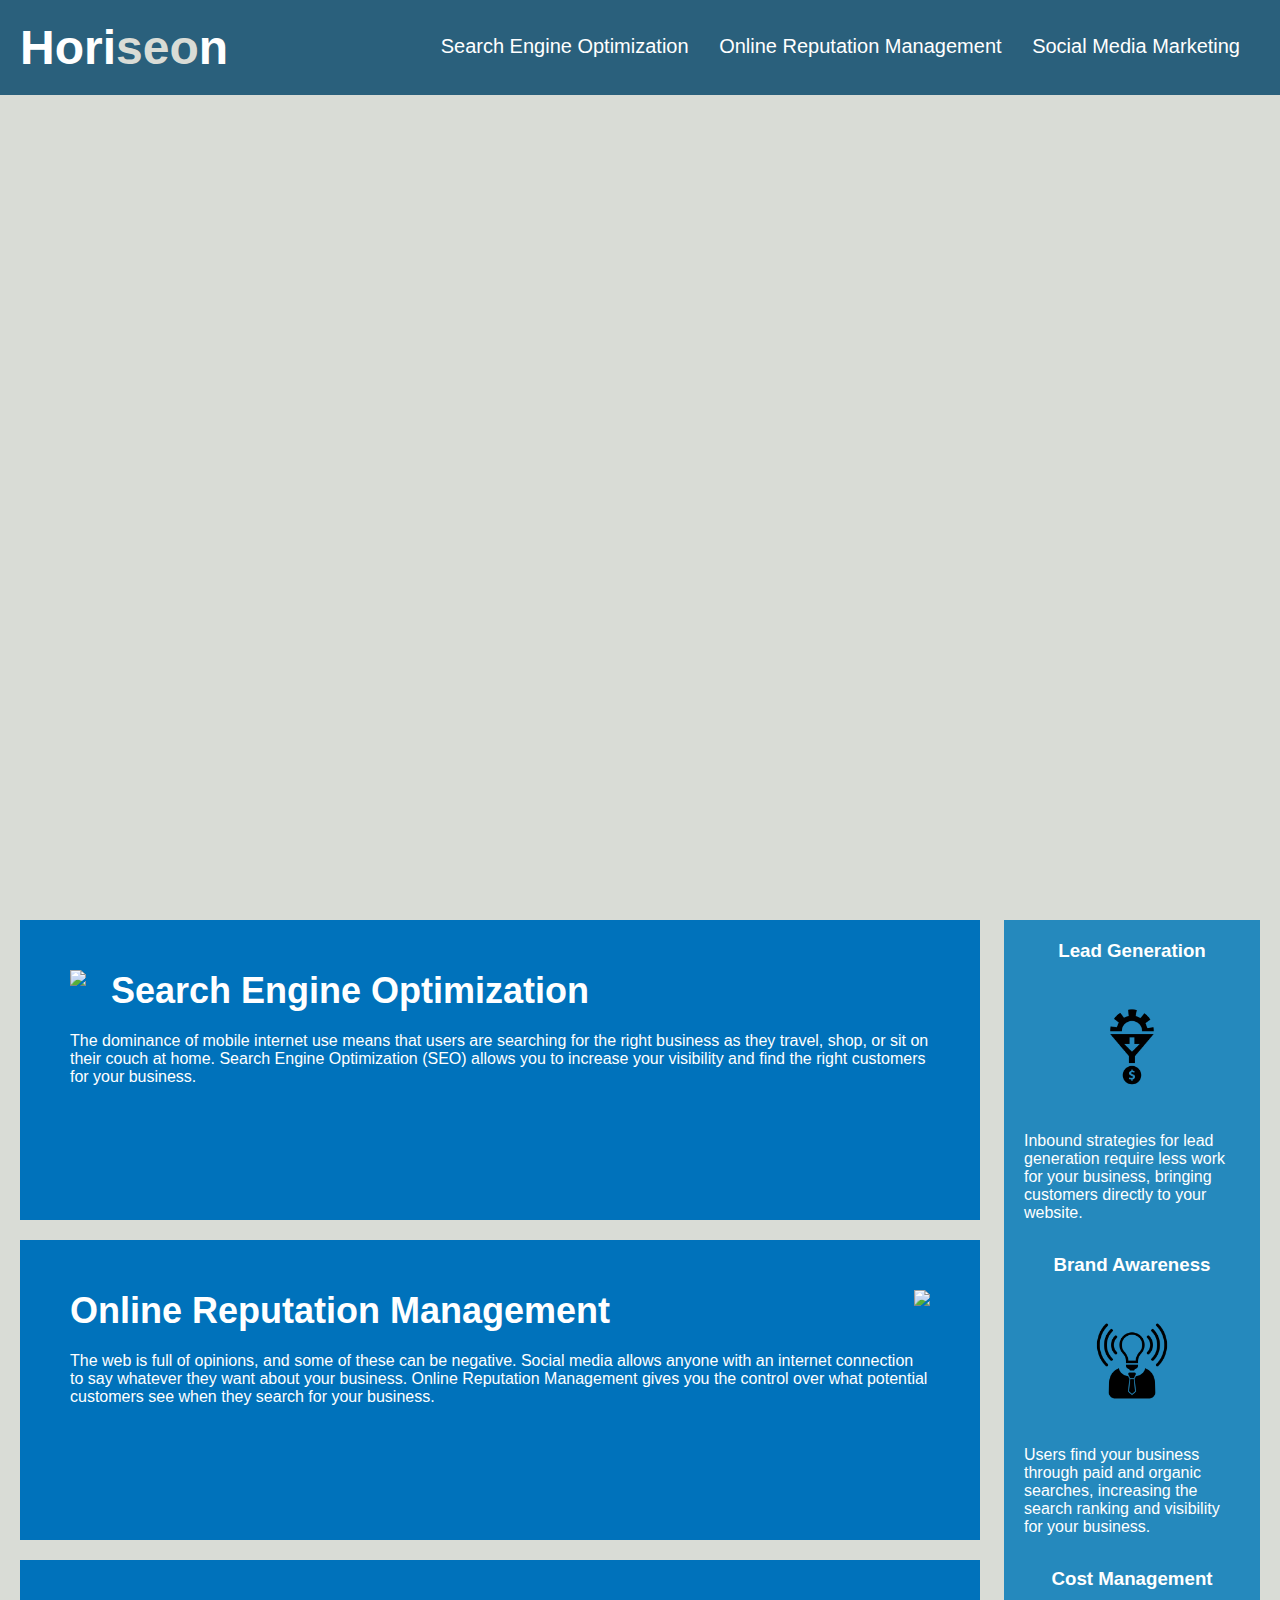
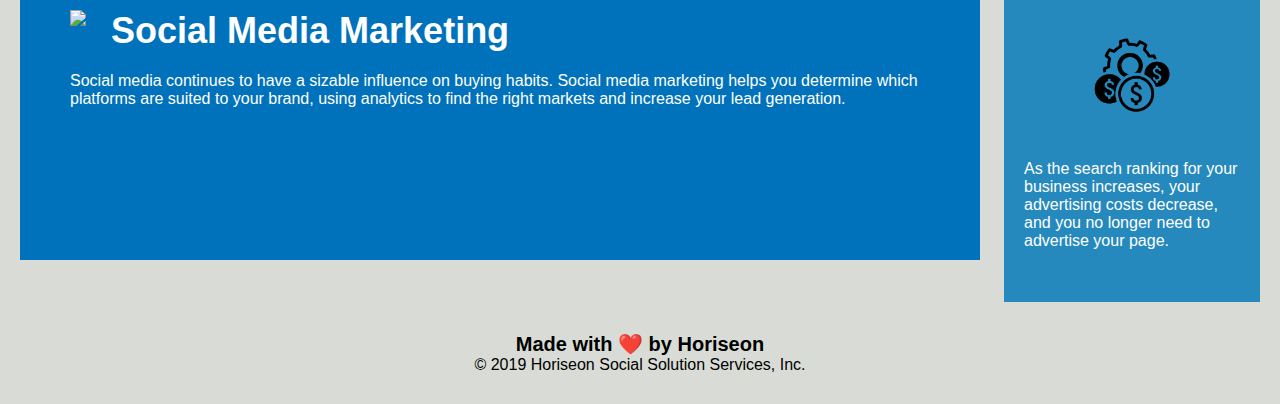
==== index.html @ dc7591a1 "Initial File Upload" ====
<!DOCTYPE html>
<html lang="en-us">

<head>
    <meta charset="UTF-8" />
    <link rel="stylesheet" href="./assets/css/style.css">
    <title>website</title>
</head>

<body>
    <div class="header">
        <h1>Hori<span class="seo">seo</span>n</h1>
        <div>
            <ul>
                <li>
                    <a href="#search-engine-optimization">Search Engine Optimization</a>
                </li>
                <li>
                    <a href="#online-reputation-management">Online Reputation Management</a>
                </li>
                <li>
                    <a href="#social-media-marketing">Social Media Marketing</a>
                </li>
            </ul>
        </div>
    </div>
    <div class="hero"></div>
    <div class="content">
        <div class="search-engine-optimization">
            <img src="./assets/images/search-engine-optimization.jpg" class="float-left" />
            <h2>Search Engine Optimization</h2>
            <p>
                The dominance of mobile internet use means that users are searching for the right business as they travel, shop, or sit on their couch at home. Search Engine Optimization (SEO) allows you to increase your visibility and find the right customers for your business.
            </p>
        </div>
        <div id="online-reputation-management" class="online-reputation-management">
            <img src="./assets/images/online-reputation-management.jpg" class="float-right" />
            <h2>Online Reputation Management</h2>
            <p>
                The web is full of opinions, and some of these can be negative. Social media allows anyone with an internet connection to say whatever they want about your business. Online Reputation Management gives you the control over what potential customers see when they search for your business.
            </p>
        </div>
        <div id="social-media-marketing" class="social-media-marketing">
            <img src="./assets/images/social-media-marketing.jpg" class="float-left" />
            <h2>Social Media Marketing</h2>
            <p>
                Social media continues to have a sizable influence on buying habits. Social media marketing helps you determine which platforms are suited to your brand, using analytics to find the right markets and increase your lead generation.
            </p>
        </div>
    </div>
    <div class="benefits">
        <div class="benefit-lead">
            <h3>Lead Generation</h3>
            <img src="./assets/images/lead-generation.png" />
            <p>
                Inbound strategies for lead generation require less work for your business, bringing customers directly to your website.
            </p>
        </div>
        <div class="benefit-brand">
            <h3>Brand Awareness</h3>
            <img src="./assets/images/brand-awareness.png" />
            <p>
                Users find your business through paid and organic searches, increasing the search ranking and visibility for your business.
            </p>
        </div>
        <div class="benefit-cost">
            <h3>Cost Management</h3>
            <img src="./assets/images/cost-management.png"></img>
            <p>
                As the search ranking for your business increases, your advertising costs decrease, and you no longer need to advertise your page.
            </p>
        </div>
    </div>
    <div class="footer">
        <h2>Made with ❤️️ by Horiseon</h2>
        <p>
            &copy; 2019 Horiseon Social Solution Services, Inc.
        </p>
    </div>
</body>

</html>
---- assets/css/style.css ----
* {
    box-sizing: border-box;
    padding: 0;
    margin: 0;
}

body {
    background-color: #d9dcd6;
}

.header {
    padding: 20px;
    font-family: 'Trebuchet MS', 'Lucida Sans Unicode', 'Lucida Grande', 'Lucida Sans', Arial, sans-serif;
    background-color: #2a607c;
    color: #ffffff;
}

.header h1 {
    display: inline-block;
    font-size: 48px;
}

.header h1 .seo {
    color: #d9dcd6;
}

.header div {
    padding-top: 15px;
    margin-right: 20px;
    float: right;
    font-family: 'Gill Sans', 'Gill Sans MT', Calibri, 'Trebuchet MS', sans-serif;
    font-size: 20px;
}

.header div ul {
    list-style-type: none;
}

.header div ul li {
    display: inline-block;
    margin-left: 25px;
}

a {
    color: #ffffff;
    text-decoration: none;
}

p {
    font-size: 16px;
}

.hero {
    height: 800px;
    width: 100%;
    margin-bottom: 25px;
    background-image: url("../images/digital-marketing-meeting.jpg");
    background-size: cover;
    background-position: center;
}

.float-left {
    float: left;
    margin-right: 25px;
}

.float-right {
    float: right;
    margin-left: 25px;
}

.content {
    width: 75%;
    display: inline-block;
    margin-left: 20px;
}

.benefits {
    margin-right: 20px;
    padding: 20px;
    clear: both;
    float: right;
    width: 20%;
    height: 100%;
    font-family: 'Gill Sans', 'Gill Sans MT', Calibri, 'Trebuchet MS', sans-serif;
    background-color: #2589bd;
}

.benefit-lead {
    margin-bottom: 32px;
    color: #ffffff;
}

.benefit-brand {
    margin-bottom: 32px;
    color: #ffffff;
}

.benefit-cost {
    margin-bottom: 32px;
    color: #ffffff;
}

.benefit-lead h3 {
    margin-bottom: 10px;
    text-align: center;
}

.benefit-brand h3 {
    margin-bottom: 10px;
    text-align: center;
}

.benefit-cost h3 {
    margin-bottom: 10px;
    text-align: center;
}

.benefit-lead img {
    display: block;
    margin: 10px auto;
    max-width: 150px;
}

.benefit-brand img {
    display: block;
    margin: 10px auto;
    max-width: 150px;
}

.benefit-cost img {
    display: block;
    margin: 10px auto;
    max-width: 150px;
}

.search-engine-optimization {
    margin-bottom: 20px;
    padding: 50px;
    height: 300px;
    font-family: 'Gill Sans', 'Gill Sans MT', Calibri, 'Trebuchet MS', sans-serif;
    background-color: #0072bb;
    color: #ffffff;
}

.online-reputation-management {
    margin-bottom: 20px;
    padding: 50px;
    height: 300px;
    font-family: 'Gill Sans', 'Gill Sans MT', Calibri, 'Trebuchet MS', sans-serif;
    background-color: #0072bb;
    color: #ffffff;
}

.social-media-marketing {
    margin-bottom: 20px;
    padding: 50px;
    height: 300px;
    font-family: 'Gill Sans', 'Gill Sans MT', Calibri, 'Trebuchet MS', sans-serif;
    background-color: #0072bb;
    color: #ffffff;
}

.search-engine-optimization img {
    max-height: 200px;
}

.online-reputation-management img {
    max-height: 200px;
}

.social-media-marketing img {
    max-height: 200px;
}

.search-engine-optimization h2 {
    margin-bottom: 20px;
    font-size: 36px;
}

.online-reputation-management h2 {
    margin-bottom: 20px;
    font-size: 36px;
}

.social-media-marketing h2 {
    margin-bottom: 20px;
    font-size: 36px;
}

.footer {
    padding: 30px;
    clear: both;
    font-family: 'Trebuchet MS', 'Lucida Sans Unicode', 'Lucida Grande', 'Lucida Sans', Arial, sans-serif;
    text-align: center;
}

.footer h2 {
    font-size: 20px;
}
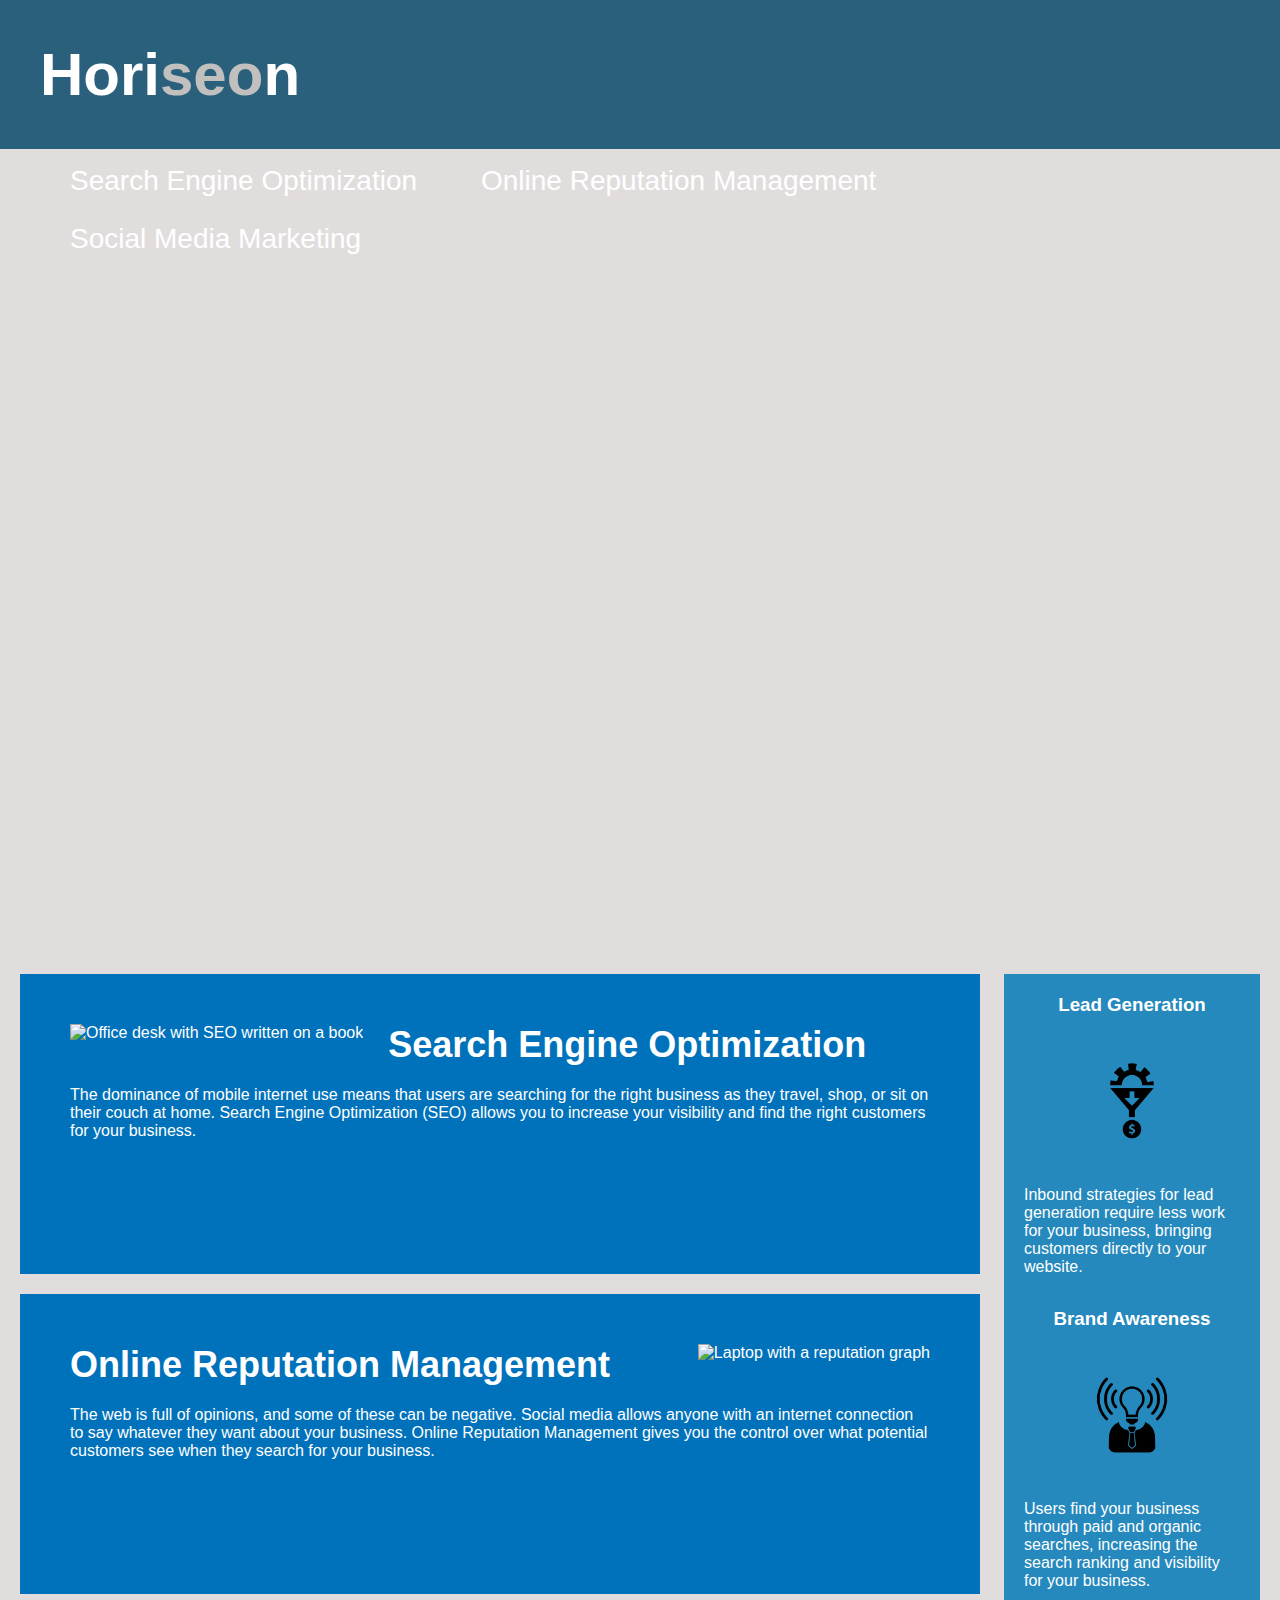
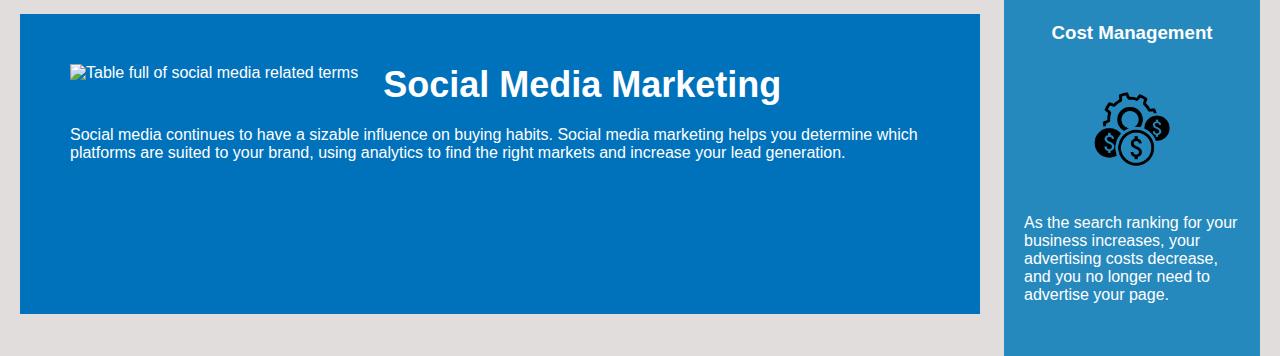
==== commit 49123a58: "Update index.html" ====
--- a/index.html
+++ b/index.html
@@ -1,15 +1,16 @@
 <!DOCTYPE html>
-<html lang="en-us">
+<html lang="en">
 
 <head>
-    <meta charset="UTF-8" />
-    <link rel="stylesheet" href="./assets/css/style.css">
-    <title>website</title>
+    <meta charset="UTF-8">
+    <meta name="viewport" content="width=device-width, initial-scale=1.0">
+    <title>Horiseon</title>
+    <link rel="stylesheet" type="text/css" href="./positioning.css">
 </head>
 
 <body>
-    <div class="header">
-        <h1>Hori<span class="seo">seo</span>n</h1>
+    <header>
+        <h1>Hori<a class="seo">seo</a>n</h1>
         <div>
             <ul>
                 <li>
@@ -23,60 +24,65 @@
                 </li>
             </ul>
         </div>
-    </div>
+    </header>
     <div class="hero"></div>
-    <div class="content">
-        <div class="search-engine-optimization">
-            <img src="./assets/images/search-engine-optimization.jpg" class="float-left" />
+
+    <article class="content">
+        <div class="search-engine-optimization" id="search-engine-optimization">
+            <img src="./assets/images/search-engine-optimization.jpg" class="float-left"
+                alt="Office desk with SEO written on a book">
             <h2>Search Engine Optimization</h2>
-            <p>
-                The dominance of mobile internet use means that users are searching for the right business as they travel, shop, or sit on their couch at home. Search Engine Optimization (SEO) allows you to increase your visibility and find the right customers for your business.
-            </p>
+            <p>The dominance of mobile internet use means that users are searching for the right business as they
+                travel, shop, or sit on their couch at home. Search Engine Optimization (SEO) allows you to increase
+                your visibility and find the right customers for your business.</p>
         </div>
-        <div id="online-reputation-management" class="online-reputation-management">
-            <img src="./assets/images/online-reputation-management.jpg" class="float-right" />
+
+        <div class="online-reputation-management" id="online-reputation-management">
+            <img src="./assets/images/online-reputation-management.jpg" class="float-right"
+                alt="Laptop with a reputation graph">
             <h2>Online Reputation Management</h2>
-            <p>
-                The web is full of opinions, and some of these can be negative. Social media allows anyone with an internet connection to say whatever they want about your business. Online Reputation Management gives you the control over what potential customers see when they search for your business.
-            </p>
+            <p>The web is full of opinions, and some of these can be negative. Social media allows anyone with an
+                internet connection to say whatever they want about your business. Online Reputation Management gives
+                you the control over what potential customers see when they search for your business.</p>
         </div>
-        <div id="social-media-marketing" class="social-media-marketing">
-            <img src="./assets/images/social-media-marketing.jpg" class="float-left" />
+
+        <div class="social-media-marketing" id="social-media-marketing">
+            <img src="./assets/images/social-media-marketing.jpg" class="float-left"
+                alt="Table full of social media related terms">
             <h2>Social Media Marketing</h2>
-            <p>
-                Social media continues to have a sizable influence on buying habits. Social media marketing helps you determine which platforms are suited to your brand, using analytics to find the right markets and increase your lead generation.
-            </p>
+            <p>Social media continues to have a sizable influence on buying habits. Social media marketing helps you
+                determine which platforms are suited to your brand, using analytics to find the right markets and
+                increase your lead generation.</p>
         </div>
-    </div>
-    <div class="benefits">
+    </article>
+
+    <article class="benefits">
         <div class="benefit-lead">
             <h3>Lead Generation</h3>
-            <img src="./assets/images/lead-generation.png" />
-            <p>
-                Inbound strategies for lead generation require less work for your business, bringing customers directly to your website.
-            </p>
+            <img src="./assets/images/lead-generation.png" alt="downward funnel into cash icon">
+            <p>Inbound strategies for lead generation require less work for your business, bringing customers directly
+                to your website.</p>
         </div>
+
         <div class="benefit-brand">
             <h3>Brand Awareness</h3>
-            <img src="./assets/images/brand-awareness.png" />
-            <p>
-                Users find your business through paid and organic searches, increasing the search ranking and visibility for your business.
-            </p>
+            <img src="./assets/images/brand-awareness.png" alt="lightbulb with a suit and tie below it">
+            <p>Users find your business through paid and organic searches, increasing the search ranking and visibility
+                for your business.</p>
         </div>
+
         <div class="benefit-cost">
             <h3>Cost Management</h3>
-            <img src="./assets/images/cost-management.png"></img>
-            <p>
-                As the search ranking for your business increases, your advertising costs decrease, and you no longer need to advertise your page.
-            </p>
+            <img src="./assets/images/cost-management.png"
+                alt="settings gear icon with three money symbols in front of it">
+            <p>As the search ranking for your business increases, your advertising costs decrease, and you no longer
+                need to advertise your page.</p>
         </div>
-    </div>
-    <div class="footer">
-        <h2>Made with ❤️️ by Horiseon</h2>
-        <p>
-            &copy; 2019 Horiseon Social Solution Services, Inc.
-        </p>
-    </div>
+    </article>
+
 </body>
+<footer>
+
+</footer>
 
 </html>
--- a/positioning.css
+++ b/positioning.css
@@ -0,0 +1,205 @@
+* {
+    box-sizing: border-box;
+    padding: 0;
+    margin: 0;
+}
+
+body {
+    background-color: rgb(226, 221, 221);
+}
+
+header {
+    padding: 20px;
+    font-family: 'Trebuchet MS', 'Lucida Sans Unicode', 'Lucida Grande', 'Lucida Sans', Arial, sans-serif;
+    background-color: #2a607c;
+    color: #ffffff;
+}
+
+h1 {
+    color: #ffffff;
+    font-size: 48px;
+    float: center;
+    padding: 20px;
+    font-family: 'Gill Sans', 'Gill Sans MT', Calibri, 'Trebuchet MS', sans-serif;
+    background-color: #2a607c;
+}
+
+header h1 {
+    display: inline-block;
+    font-size: 60px;
+}
+
+header div {
+    padding-top: 15px;
+    margin-right: 100px;
+    float: right;
+    font-family: 'Gill Sans', 'Gill Sans MT', Calibri, 'Trebuchet MS', sans-serif;
+    font-size: 50px;
+}
+
+header div ul {
+    list-style-type: none;
+}
+
+header div ul li {
+    display: inline-block;
+    margin-left: 50px;
+    font-size: 28px;
+}
+
+a {
+    color: #ffffff;
+    text-decoration: none;
+}
+
+p {
+    font-size: 16px;
+    color: #ffffff;
+}
+
+.hero {
+    height: 800px;
+    width: 100%;
+    margin-bottom: 25px;
+    background-image: url("./assets/images/digital-marketing-meeting.jpg");
+    background-size: cover;
+    background-position: center;
+}
+
+.float-left {
+    float: left;
+    margin-right: 25px;
+}
+
+.float-right {
+    float: right;
+    margin-left: 25px;
+}
+
+.content {
+    width: 75%;
+    display: inline-block;
+    margin-left: 20px;
+}
+
+.benefits {
+    margin-right: 20px;
+    padding: 20px;
+    clear: both;
+    float: right;
+    width: 20%;
+    height: 100%;
+    font-family: 'Gill Sans', 'Gill Sans MT', Calibri, 'Trebuchet MS', sans-serif;
+    background-color: #2589bd;
+    color: #ffffff;
+}
+
+.benefit-lead {
+    margin-bottom: 32px;
+    color: #ffffff;
+}
+
+.benefit-brand {
+    margin-bottom: 32px;
+    color: #ffffff;
+}
+
+.benefit-cost {
+    margin-bottom: 32px;
+    color: #ffffff;
+}
+
+.benefit-lead h3 {
+    margin-bottom: 10px;
+    text-align: center;
+}
+
+.benefit-brand h3 {
+    margin-bottom: 10px;
+    text-align: center;
+}
+
+.benefit-cost h3 {
+    margin-bottom: 10px;
+    text-align: center;
+}
+
+.benefit-lead img {
+    display: block;
+    margin: 10px auto;
+    max-width: 150px;
+}
+
+.benefit-brand img {
+    display: block;
+    margin: 10px auto;
+    max-width: 150px;
+}
+
+.benefit-cost img {
+    display: block;
+    margin: 10px auto;
+    max-width: 150px;
+}
+
+.search-engine-optimization {
+    margin-bottom: 20px;
+    padding: 50px;
+    height: 300px;
+    font-family: 'Gill Sans', 'Gill Sans MT', Calibri, 'Trebuchet MS', sans-serif;
+    background-color: #0072bb;
+    color: #ffffff;
+}
+
+.online-reputation-management {
+    margin-bottom: 20px;
+    padding: 50px;
+    height: 300px;
+    font-family: 'Gill Sans', 'Gill Sans MT', Calibri, 'Trebuchet MS', sans-serif;
+    background-color: #0072bb;
+    color: #ffffff;
+}
+
+.social-media-marketing {
+    margin-bottom: 20px;
+    padding: 50px;
+    height: 300px;
+    font-family: 'Gill Sans', 'Gill Sans MT', Calibri, 'Trebuchet MS', sans-serif;
+    background-color: #0072bb;
+    color: #ffffff;
+}
+
+.search-engine-optimization img {
+    max-height: 200px;
+}
+
+.online-reputation-management img {
+    max-height: 200px;
+}
+
+.social-media-marketing img {
+    max-height: 200px;
+}
+
+.search-engine-optimization h2 {
+    margin-bottom: 20px;
+    font-size: 36px;
+}
+
+.online-reputation-management h2 {
+    margin-bottom: 20px;
+    font-size: 36px;
+}
+
+.social-media-marketing h2 {
+    margin-bottom: 20px;
+    font-size: 36px;
+}
+
+.seo {
+    color: rgb(194, 191, 191);
+}
+
+div {
+    display: block;
+}